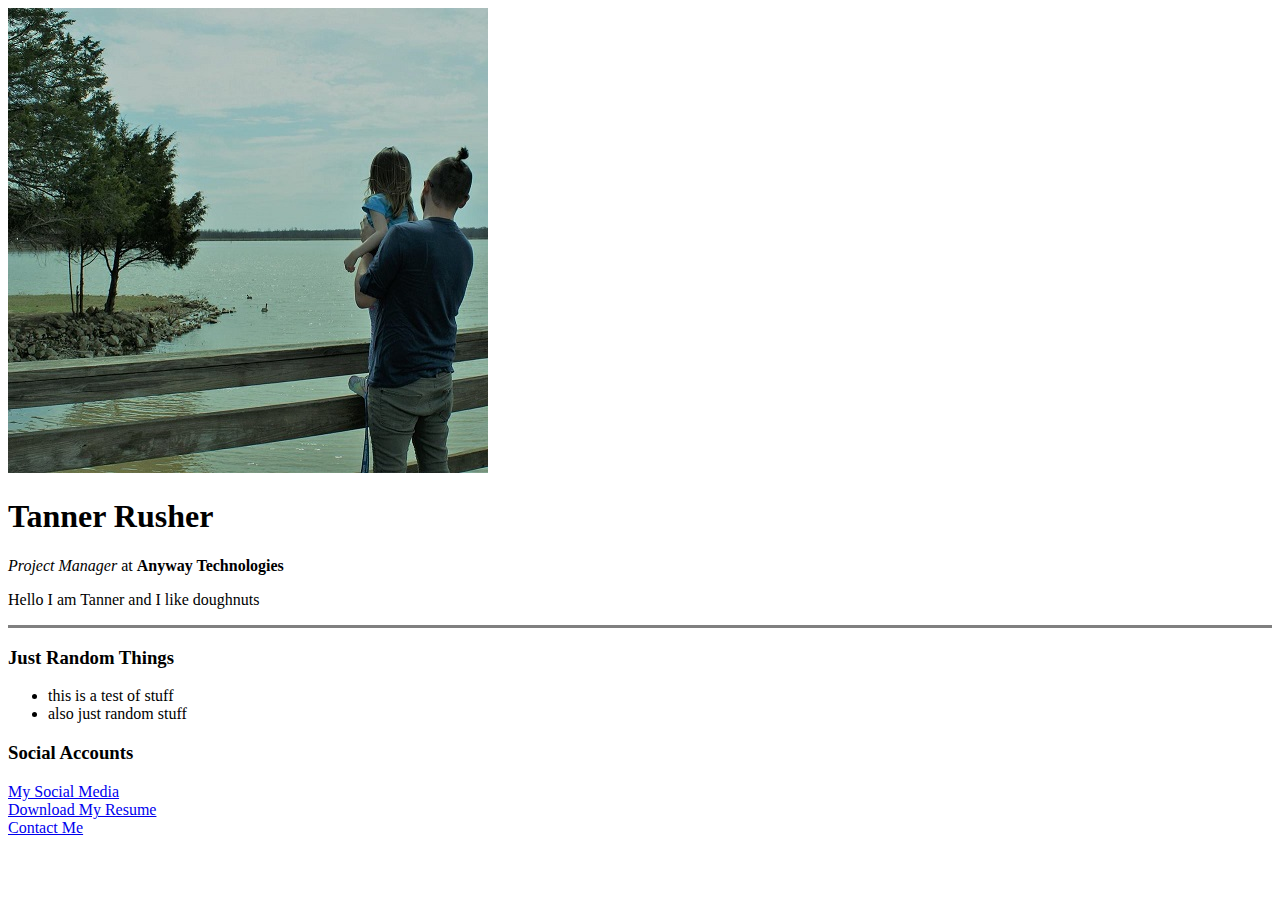
==== HTML Personal Site/index.html @ 70508c4e "Added another page for Contacting me with my email." ====
<!DOCTYPE html>
<html lang="en" dir="ltr">

<head>
  <meta charset="utf-8">
  <title>Tanner's Personal Site</title>
</head>

<body>
  <img src="Images/me.jpg" alt="Tanner Profile Photo" <br>
  <h1>Tanner Rusher</h1>
  <p><em>Project Manager</em> at <strong>Anyway Technologies</strong></p>
  <p>Hello I am Tanner and I like doughnuts</p>
  <hr size=3 noshade />
  <h3>Just Random Things</h3>
  <ul>
    <li> this is a test of stuff</li>
    <li> also just random stuff</li>
  </ul>
  <h3>Social Accounts</h3>
  <a href="Social.html">My Social Media</a>
  <br>
  <a download href="https://drive.google.com/uc?export=download&id=0B_PjKzlZK0nHaU5LRmJmX1R2R2c">Download My Resume</a>
  <br>
  <a href="Contact.html">Contact Me</a>

</body>

</html>
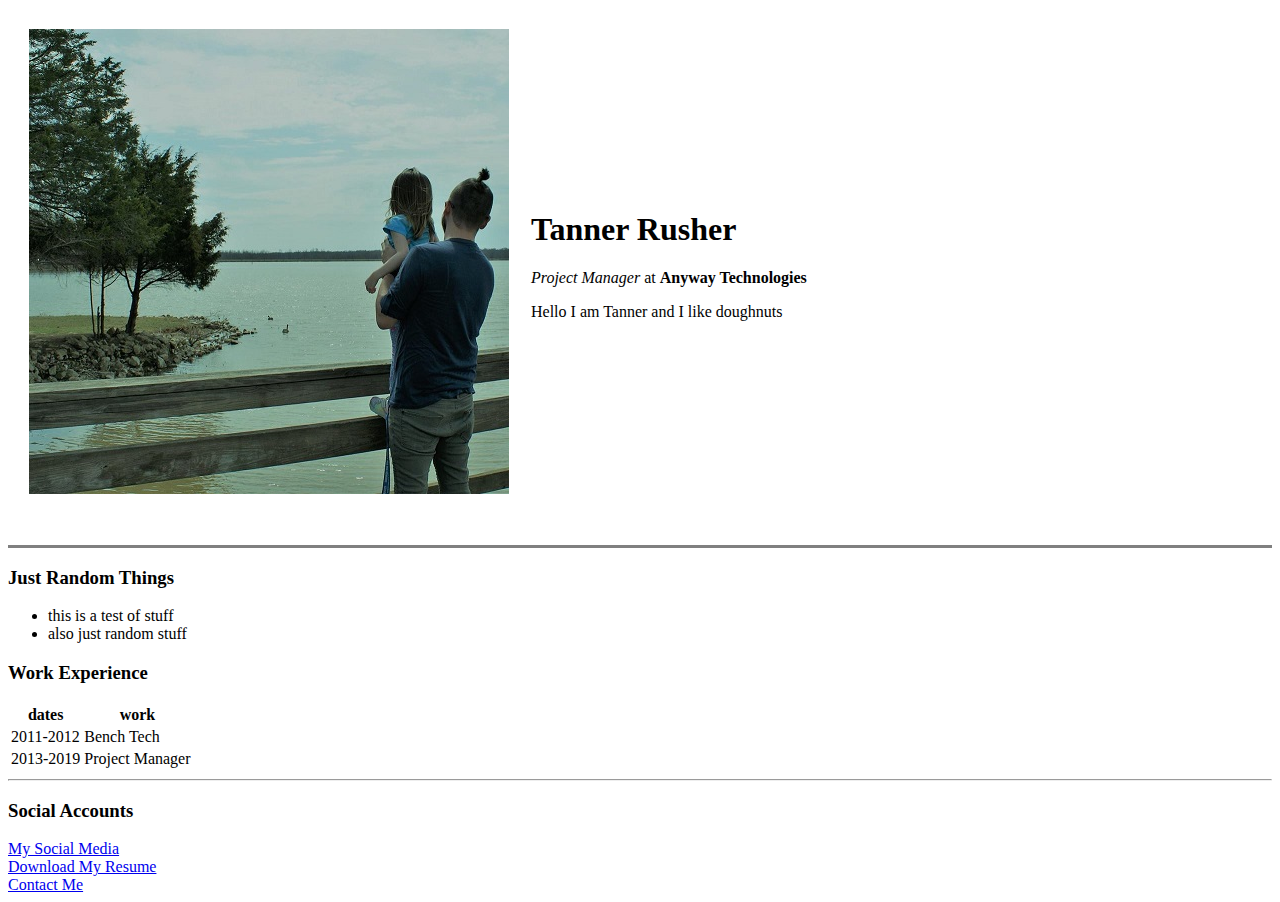
==== commit b6eade57: "Added data into tables." ====
--- a/HTML Personal Site/index.html
+++ b/HTML Personal Site/index.html
@@ -7,16 +7,44 @@
 </head>
 
 <body>
-  <img src="Images/me.jpg" alt="Tanner Profile Photo" <br>
-  <h1>Tanner Rusher</h1>
-  <p><em>Project Manager</em> at <strong>Anyway Technologies</strong></p>
-  <p>Hello I am Tanner and I like doughnuts</p>
+  <table cellspacing="20">
+    <tr>
+      <td><img src="Images/me.jpg" alt="Tanner Profile Photo"</td>
+      <td><h1>Tanner Rusher</h1>
+      <p><em>Project Manager</em> at <strong>Anyway Technologies</strong></p>
+      <p>Hello I am Tanner and I like doughnuts</p></td>
+    </tr>
+  </table>
+   <br>
+
   <hr size=3 noshade />
   <h3>Just Random Things</h3>
   <ul>
     <li> this is a test of stuff</li>
     <li> also just random stuff</li>
   </ul>
+  <h3>Work Experience</h3>
+  <table>
+    <thead>
+      <tr>
+        <th>dates</th>
+        <th>work</th>
+      </tr>
+    </thead>
+  <tbody>
+    <tr>
+      <td>2011-2012</td>
+      <td>Bench Tech</td>
+    </tr>
+    <tr>
+      <td>2013-2019</td>
+      <td>Project Manager</td>
+  </tbody>
+    </tr>
+
+  </table>
+
+  <hr>
   <h3>Social Accounts</h3>
   <a href="Social.html">My Social Media</a>
   <br>
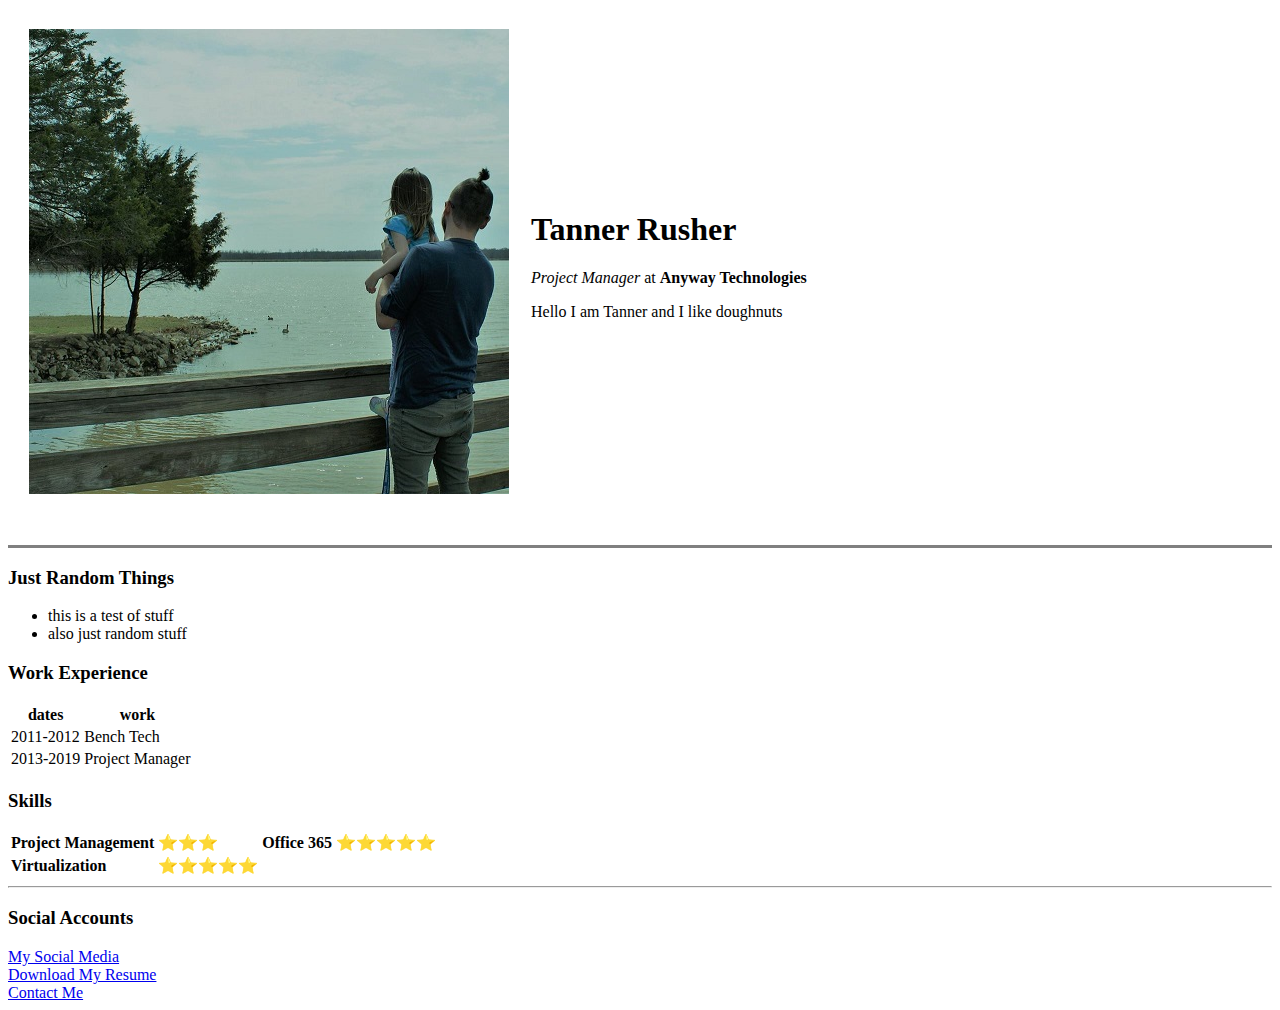
==== commit afaa2361: "Added a skills section using H3 tag and a table with star emojis to display how strong I feel I perf" ====
--- a/HTML Personal Site/index.html
+++ b/HTML Personal Site/index.html
@@ -43,6 +43,19 @@
     </tr>
 
   </table>
+  <h3>Skills</h3>
+  <table>
+    <tr>
+      <td><strong>Project Management</strong></td>
+      <td>⭐⭐⭐</td>
+      <td><strong>Office 365</strong></td>
+      <td>⭐⭐⭐⭐⭐</td>
+    </tr>
+    <tr>
+      <td><strong>Virtualization</strong></td>
+      <td>⭐⭐⭐⭐⭐</td>
+    </tr>
+  </table>
 
   <hr>
   <h3>Social Accounts</h3>
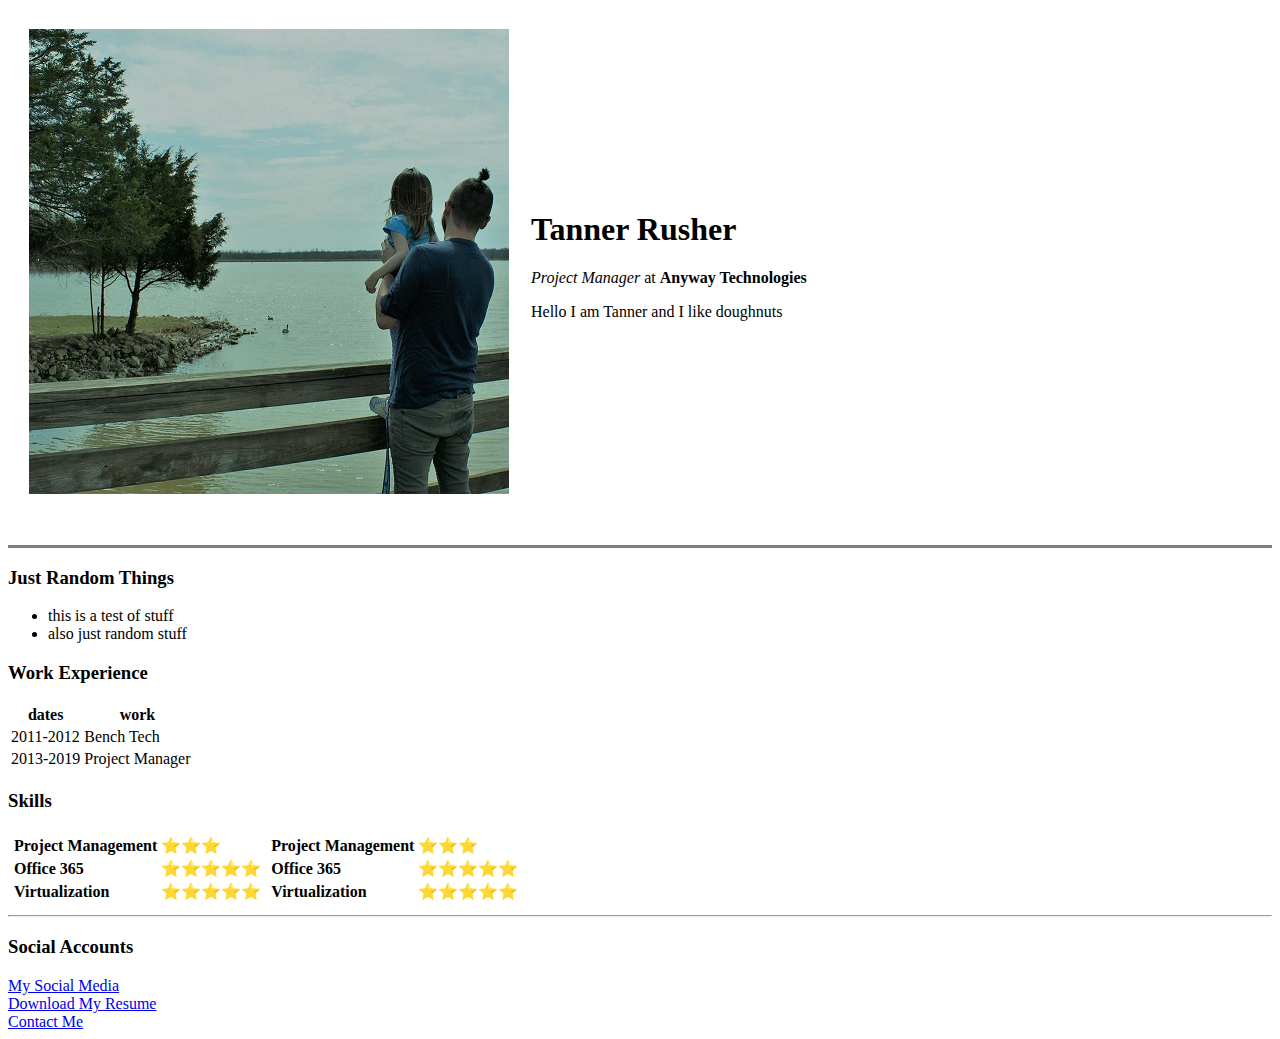
==== commit b49f872c: "Trying out nested tables." ====
--- a/HTML Personal Site/index.html
+++ b/HTML Personal Site/index.html
@@ -9,13 +9,14 @@
 <body>
   <table cellspacing="20">
     <tr>
-      <td><img src="Images/me.jpg" alt="Tanner Profile Photo"</td>
-      <td><h1>Tanner Rusher</h1>
-      <p><em>Project Manager</em> at <strong>Anyway Technologies</strong></p>
-      <p>Hello I am Tanner and I like doughnuts</p></td>
+      <td><img src="Images/me.jpg" alt="Tanner Profile Photo" </td> <td>
+        <h1>Tanner Rusher</h1>
+        <p><em>Project Manager</em> at <strong>Anyway Technologies</strong></p>
+        <p>Hello I am Tanner and I like doughnuts</p>
+      </td>
     </tr>
   </table>
-   <br>
+  <br>
 
   <hr size=3 noshade />
   <h3>Just Random Things</h3>
@@ -31,29 +32,54 @@
         <th>work</th>
       </tr>
     </thead>
-  <tbody>
-    <tr>
-      <td>2011-2012</td>
-      <td>Bench Tech</td>
-    </tr>
-    <tr>
-      <td>2013-2019</td>
-      <td>Project Manager</td>
-  </tbody>
+    <tbody>
+      <tr>
+        <td>2011-2012</td>
+        <td>Bench Tech</td>
+      </tr>
+      <tr>
+        <td>2013-2019</td>
+        <td>Project Manager</td>
+    </tbody>
     </tr>
 
   </table>
   <h3>Skills</h3>
   <table>
     <tr>
-      <td><strong>Project Management</strong></td>
-      <td>⭐⭐⭐</td>
-      <td><strong>Office 365</strong></td>
-      <td>⭐⭐⭐⭐⭐</td>
-    </tr>
-    <tr>
-      <td><strong>Virtualization</strong></td>
-      <td>⭐⭐⭐⭐⭐</td>
+      <td>
+        <table>
+          <tr>
+            <td><strong>Project Management</strong></td>
+            <td>⭐⭐⭐</td>
+            <tr>
+              <td><strong>Office 365</strong></td>
+              <td>⭐⭐⭐⭐⭐</td>
+            </tr>
+
+          </tr>
+          <tr>
+            <td><strong>Virtualization</strong></td>
+            <td>⭐⭐⭐⭐⭐</td>
+          </tr>
+        </table>
+      </td>
+      <td>
+        <table>
+          <tr>
+            <td><strong>Project Management</strong></td>
+            <td>⭐⭐⭐</td>
+            <tr>
+              <td><strong>Office 365</strong></td>
+              <td>⭐⭐⭐⭐⭐</td>
+            </tr>
+          </tr>
+          <tr>
+            <td><strong>Virtualization</strong></td>
+            <td>⭐⭐⭐⭐⭐</td>
+          </tr>
+        </table>
+      </td>
     </tr>
   </table>
 
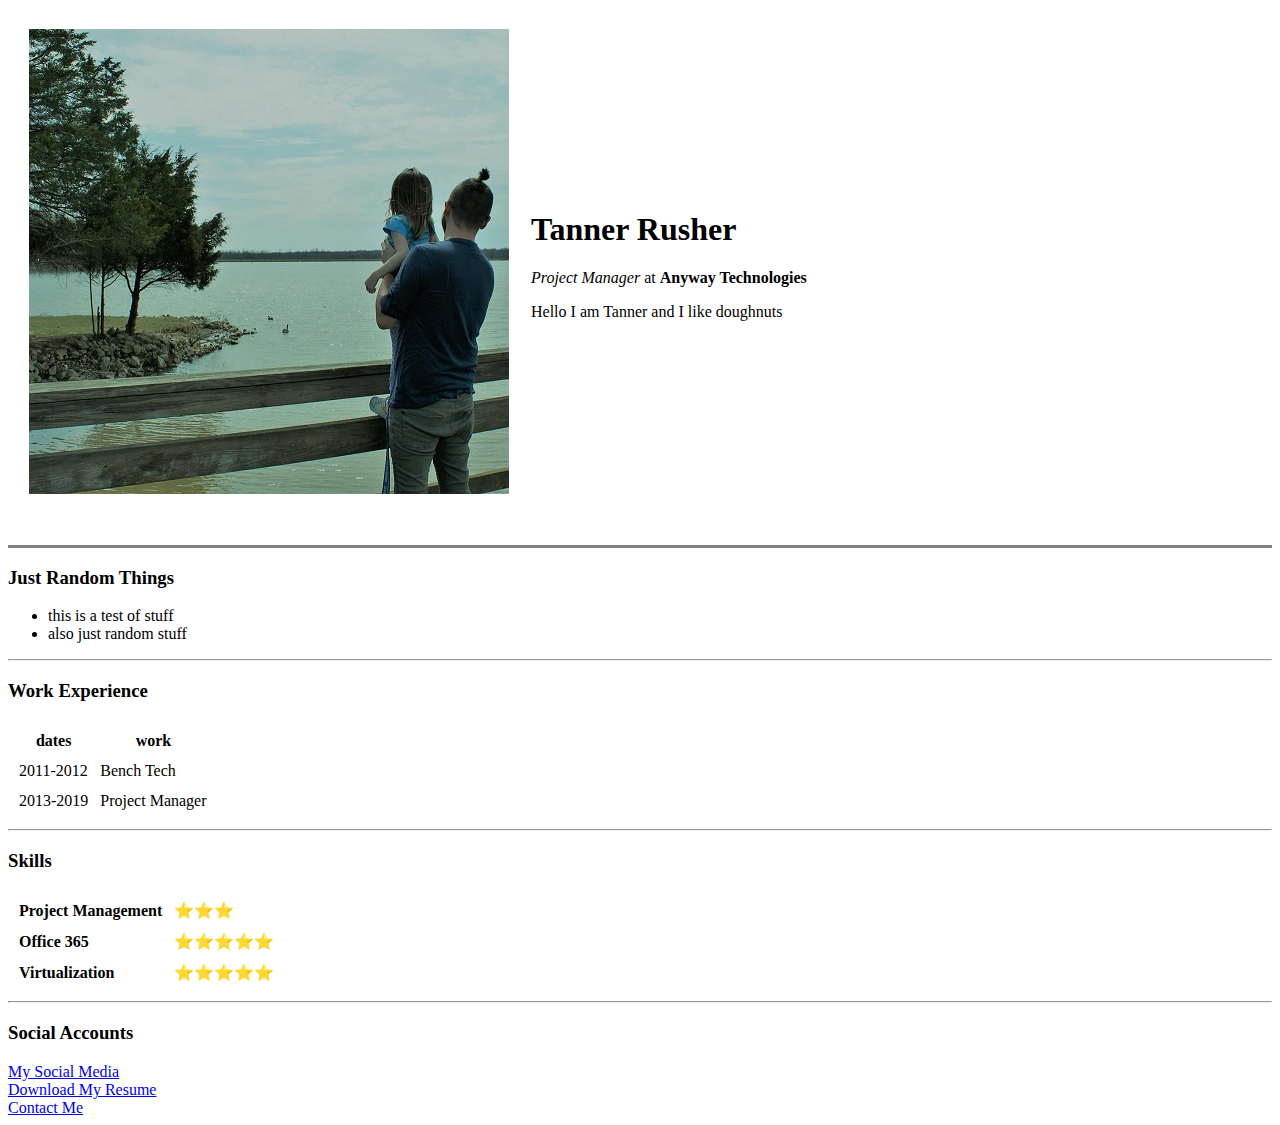
==== commit 342b0619: "Removed nested table for clarity, added cell spacing" ====
--- a/HTML Personal Site/index.html
+++ b/HTML Personal Site/index.html
@@ -23,9 +23,11 @@
   <ul>
     <li> this is a test of stuff</li>
     <li> also just random stuff</li>
+
   </ul>
+  <hr>
   <h3>Work Experience</h3>
-  <table>
+  <table cellspacing="10">
     <thead>
       <tr>
         <th>dates</th>
@@ -44,44 +46,27 @@
     </tr>
 
   </table>
+  <hr>
   <h3>Skills</h3>
-  <table>
-    <tr>
-      <td>
-        <table>
-          <tr>
-            <td><strong>Project Management</strong></td>
-            <td>⭐⭐⭐</td>
-            <tr>
-              <td><strong>Office 365</strong></td>
-              <td>⭐⭐⭐⭐⭐</td>
-            </tr>
 
-          </tr>
-          <tr>
-            <td><strong>Virtualization</strong></td>
-            <td>⭐⭐⭐⭐⭐</td>
-          </tr>
-        </table>
-      </td>
-      <td>
-        <table>
-          <tr>
-            <td><strong>Project Management</strong></td>
-            <td>⭐⭐⭐</td>
-            <tr>
-              <td><strong>Office 365</strong></td>
-              <td>⭐⭐⭐⭐⭐</td>
-            </tr>
-          </tr>
-          <tr>
-            <td><strong>Virtualization</strong></td>
-            <td>⭐⭐⭐⭐⭐</td>
-          </tr>
-        </table>
-      </td>
-    </tr>
+  <tr>
+    <td>
+      <table cellspacing="10">
+        <tr>
+          <td><strong>Project Management</strong></td>
+          <td>⭐⭐⭐</td>
+        <tr>
+          <td><strong>Office 365</strong></td>
+          <td>⭐⭐⭐⭐⭐</td>
+        </tr>
+
+  </tr>
+  <tr>
+    <td><strong>Virtualization</strong></td>
+    <td>⭐⭐⭐⭐⭐</td>
+  </tr>
   </table>
+
 
   <hr>
   <h3>Social Accounts</h3>
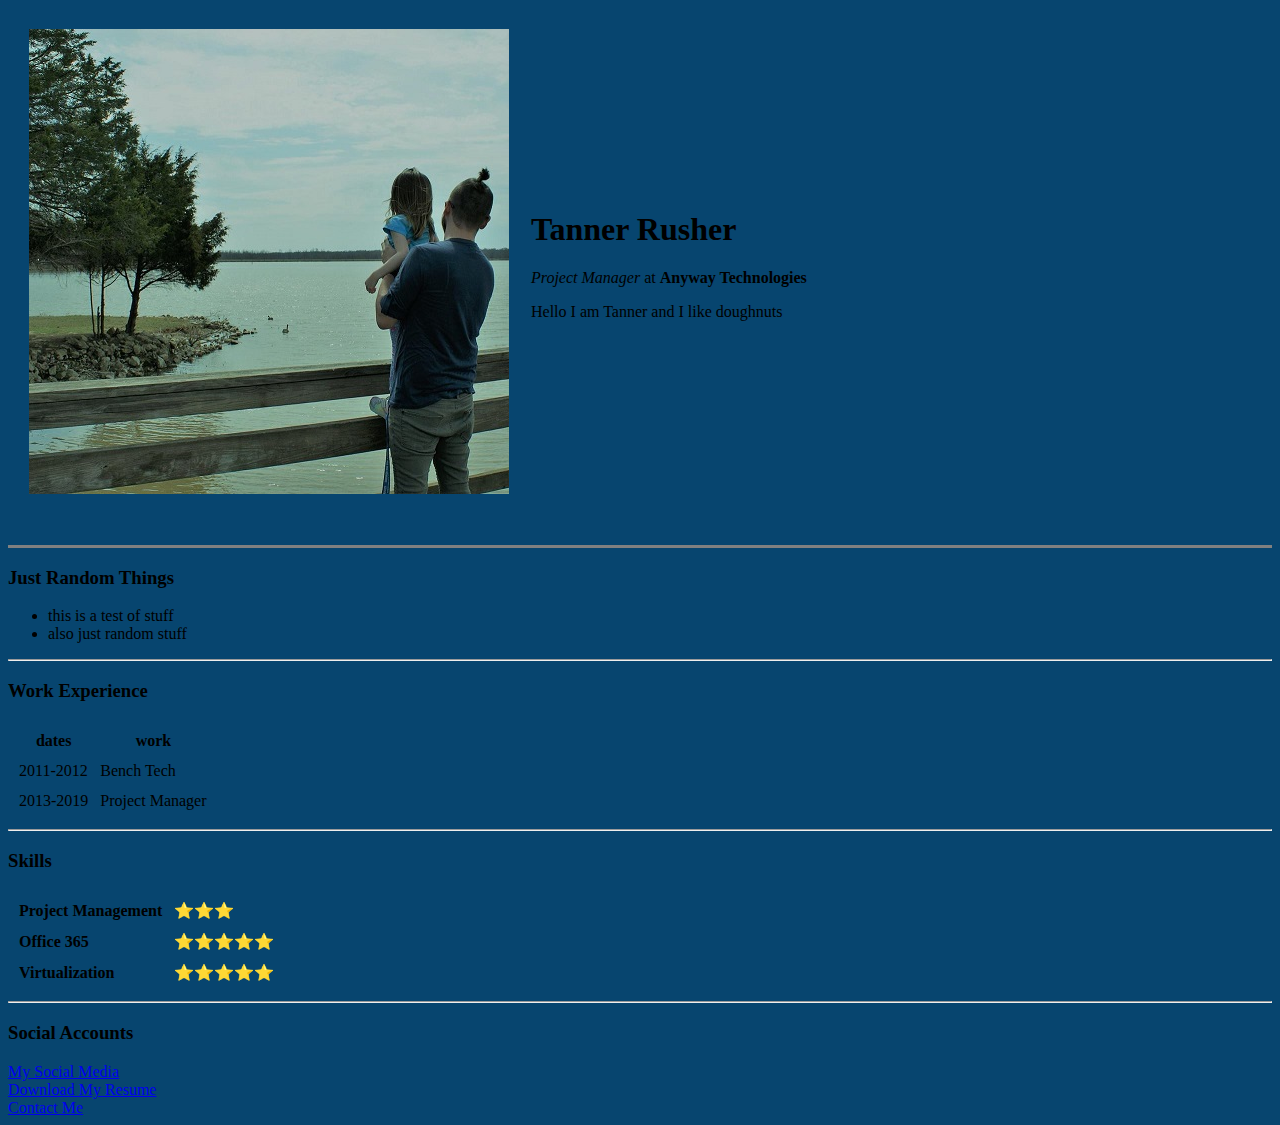
==== commit f4b69b0b: "Beginning CSS, changed website background color" ====
--- a/HTML Personal Site/index.html
+++ b/HTML Personal Site/index.html
@@ -6,7 +6,7 @@
   <title>Tanner's Personal Site</title>
 </head>
 
-<body>
+<body style="background-color:#07456f;">
   <table cellspacing="20">
     <tr>
       <td><img src="Images/me.jpg" alt="Tanner Profile Photo" </td> <td>
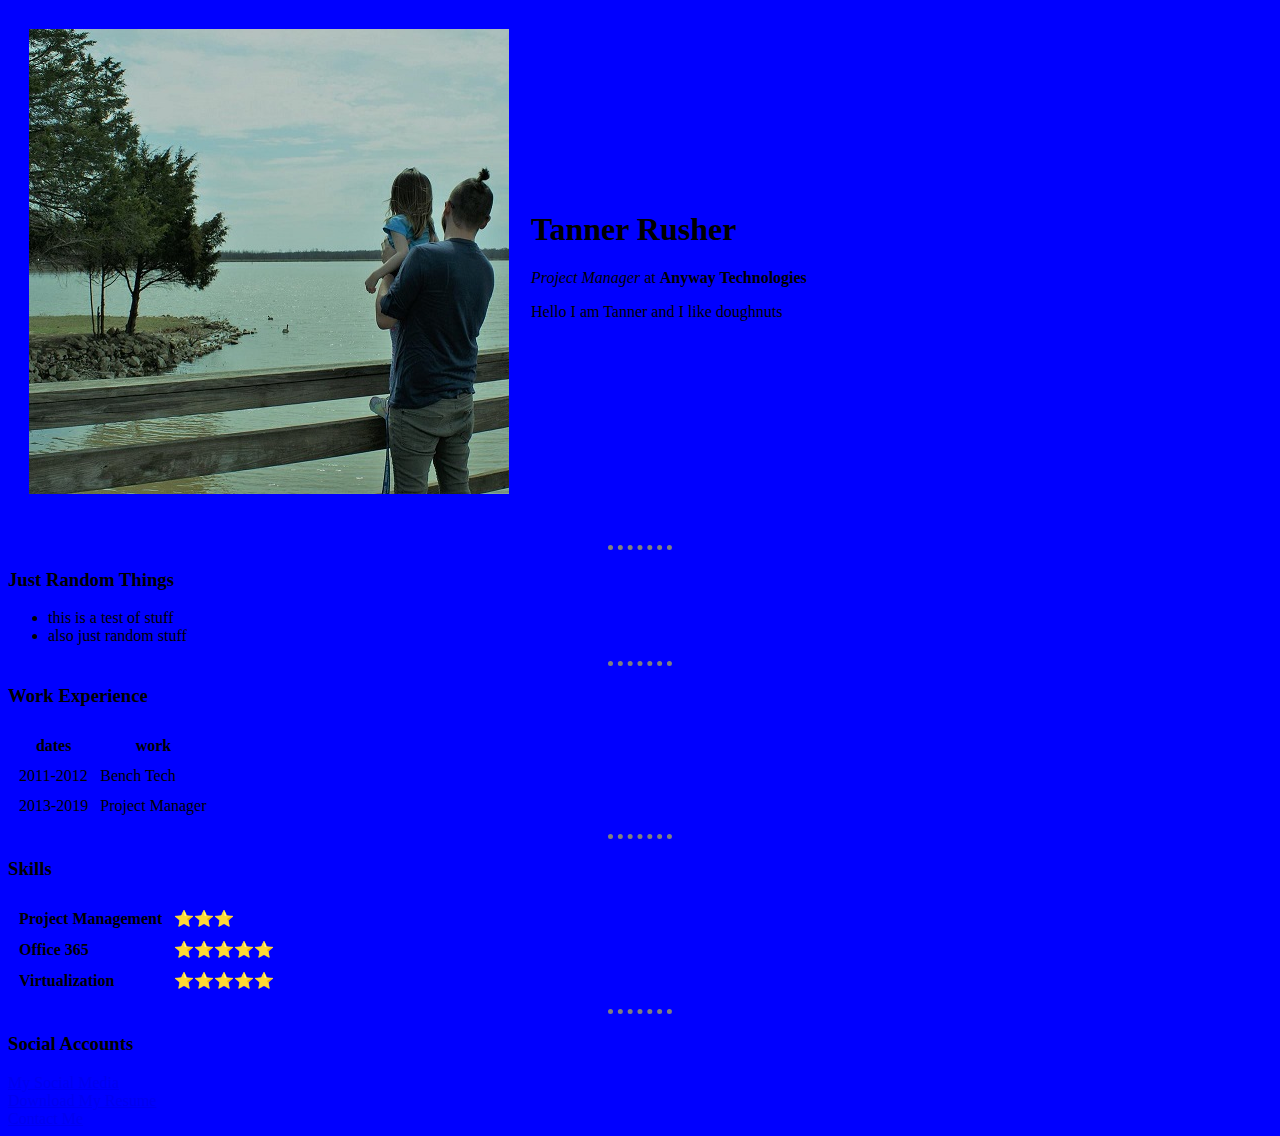
==== commit aa631ec0: "Styled the body using inline css, also styled HR to be dotted, smaller, and grey with only the top b" ====
--- a/HTML Personal Site/index.html
+++ b/HTML Personal Site/index.html
@@ -4,9 +4,24 @@
 <head>
   <meta charset="utf-8">
   <title>Tanner's Personal Site</title>
+
+  <style>
+    body {
+      background-color: blue;
+
+    }
+
+    hr {
+      border-style: dotted none none;
+      border-width: 5px;
+      border-color: grey;
+      width: 5%;
+    }
+  </style>
+
 </head>
 
-<body style="background-color:#07456f;">
+<body>
   <table cellspacing="20">
     <tr>
       <td><img src="Images/me.jpg" alt="Tanner Profile Photo" </td> <td>
@@ -18,7 +33,7 @@
   </table>
   <br>
 
-  <hr size=3 noshade />
+  <hr/>
   <h3>Just Random Things</h3>
   <ul>
     <li> this is a test of stuff</li>
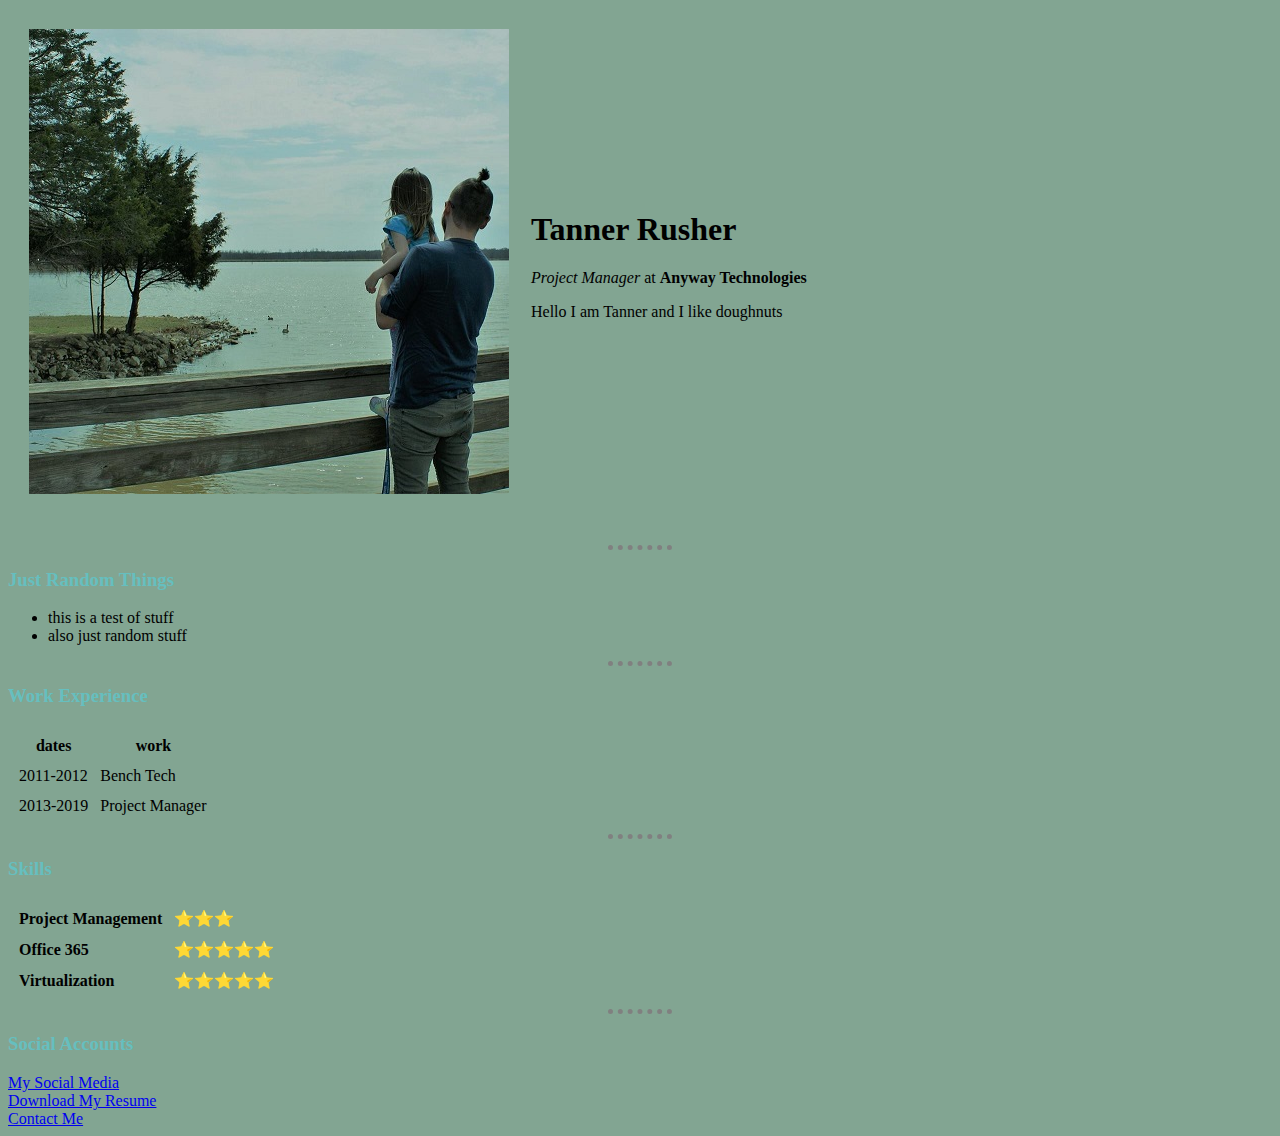
==== commit 6a82b63e: "Added external CSS sheet, added style/color to all pages via the css sheet and linked to the HTML pa" ====
--- a/HTML Personal Site/index.html
+++ b/HTML Personal Site/index.html
@@ -4,20 +4,9 @@
 <head>
   <meta charset="utf-8">
   <title>Tanner's Personal Site</title>
+  <link rel="stylesheet" href="css/styles.css">
 
-  <style>
-    body {
-      background-color: blue;
 
-    }
-
-    hr {
-      border-style: dotted none none;
-      border-width: 5px;
-      border-color: grey;
-      width: 5%;
-    }
-  </style>
 
 </head>
 
@@ -33,7 +22,7 @@
   </table>
   <br>
 
-  <hr/>
+  <hr />
   <h3>Just Random Things</h3>
   <ul>
     <li> this is a test of stuff</li>
--- a/HTML Personal Site/css/styles.css
+++ b/HTML Personal Site/css/styles.css
@@ -0,0 +1,18 @@
+body {
+  background-color: #82A592;
+}
+
+hr {
+  border-style: dotted none none;
+  border-width: 5px;
+  border-color: grey;
+  width: 5%;
+}
+
+h1 {
+  color: black;
+}
+
+h3 {
+  color: #66BFBF;
+}
